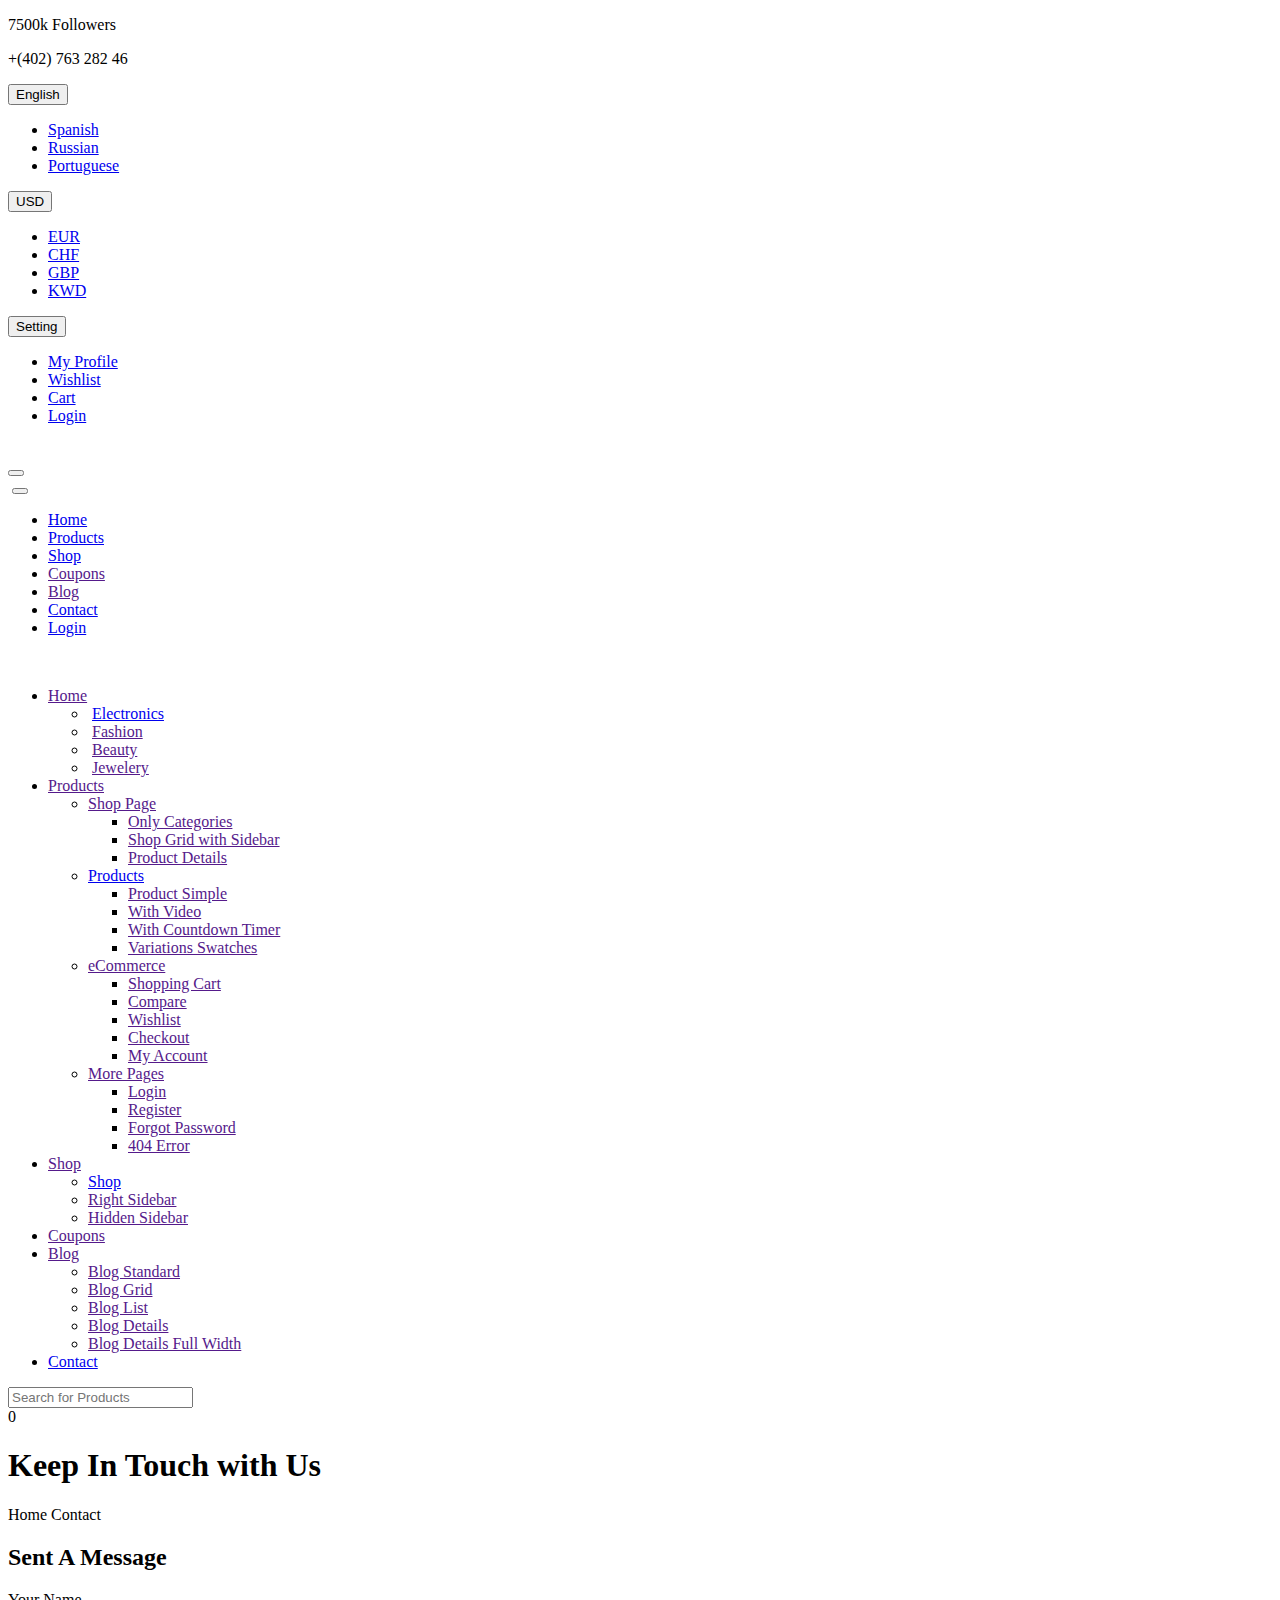
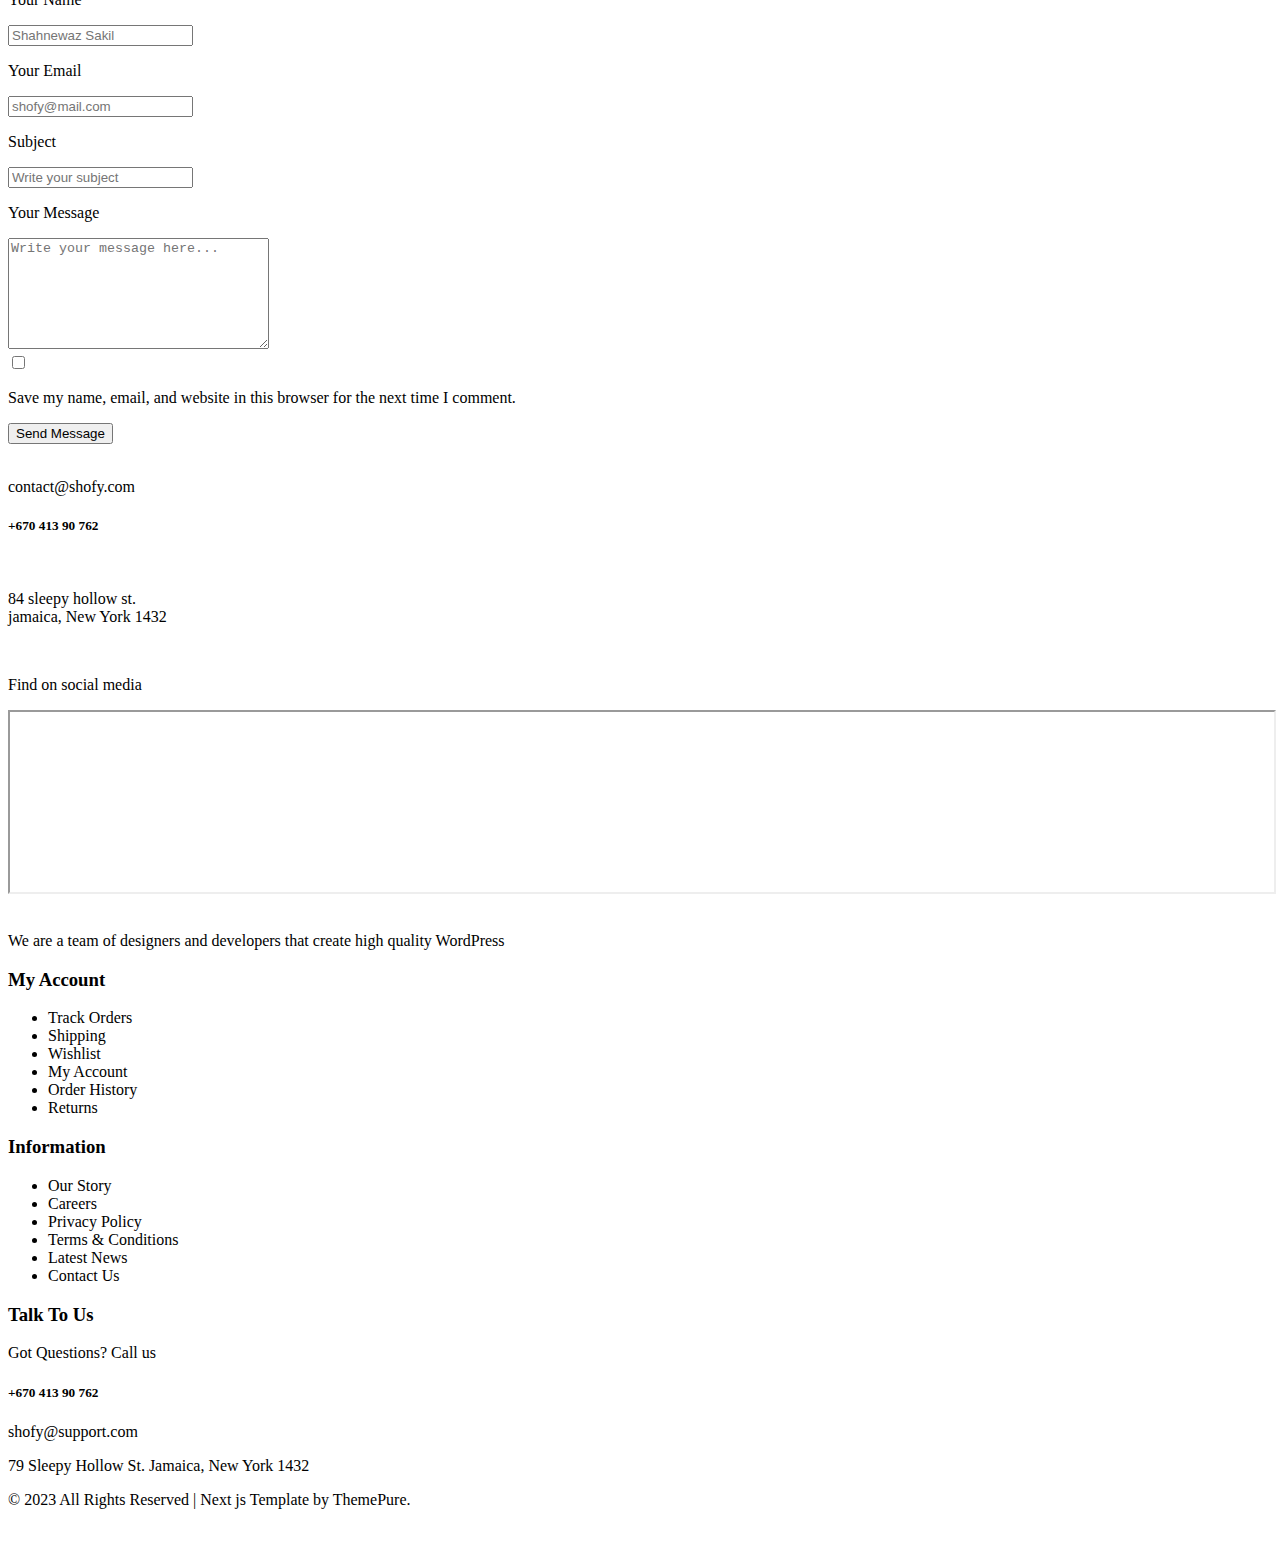
==== shofy/contact.html @ fc6c0d4c "contact" ====
<!DOCTYPE html>
<html lang="en">
<head>
    <meta charset="UTF-8">
    <meta http-equiv="X-UA-Compatible" content="IE=edge">
    <meta name="viewport" content="width=device-width, initial-scale=1.0">
    <title>Shofy</title>
    <link rel="stylesheet" href="/styles/contact.css">
    <link
    href="https://cdn.jsdelivr.net/npm/bootstrap@5.3.0/dist/css/bootstrap.min.css"
    rel="stylesheet"
    integrity="sha384-9ndCyUaIbzAi2FUVXJi0CjmCapSmO7SnpJef0486qhLnuZ2cdeRhO02iuK6FUUVM"
    crossorigin="anonymous"
  />
  <link
    rel="stylesheet"
    href="https://cdnjs.cloudflare.com/ajax/libs/font-awesome/6.4.0/css/all.min.css"
    integrity="sha512-iecdLmaskl7CVkqkXNQ/ZH/XLlvWZOJyj7Yy7tcenmpD1ypASozpmT/E0iPtmFIB46ZmdtAc9eNBvH0H/ZpiBw=="
    crossorigin="anonymous"
    referrerpolicy="no-referrer"
  />
</head>
<body>
    <header class="header">
        <div class="header-top">
          <div class="container d-md-flex justify-content-between d-none">
            <div class="left d-flex align-items-center">
              <div class="leftBox d-flex align-items-center pe-2">
                <i class="fa-brands fa-facebook-f"></i>
                <p class="m-0 ps-2">7500k Followers</p>
              </div>
              <div class="rightbox d-flex align-items-center ms-2">
                <i class="fa-solid fa-phone-volume"></i>
                <p class="m-0 ps-2">+(402) 763 282 46</p>
              </div>
            </div>
            <div class="right d-flex">
              <div class="dropdown">
                <button
                  class="btn dropdown-toggle"
                  type="button"
                  data-bs-toggle="dropdown"
                  aria-expanded="false"
                >
                  English <i class="fa-solid fa-chevron-down"></i>
                </button>
                <ul class="dropdown-menu">
                  <li><a class="dropdown-item" href="#">Spanish</a></li>
                  <li><a class="dropdown-item" href="#">Russian</a></li>
                  <li><a class="dropdown-item" href="#">Portuguese</a></li>
                </ul>
              </div>
              <div class="dropdown">
                <button
                  class="btn dropdown-toggle"
                  type="button"
                  data-bs-toggle="dropdown"
                  aria-expanded="false"
                >
                  USD <i class="fa-solid fa-chevron-down"></i>
                </button>
                <ul class="dropdown-menu">
                  <li><a class="dropdown-item" href="#">EUR</a></li>
                  <li><a class="dropdown-item" href="#">CHF</a></li>
                  <li><a class="dropdown-item" href="#">GBP</a></li>
                  <li><a class="dropdown-item" href="#">KWD</a></li>
                </ul>
              </div>
              <div class="dropdown">
                <button
                  class="btn dropdown-toggle"
                  type="button"
                  data-bs-toggle="dropdown"
                  aria-expanded="false"
                >
                  Setting <i class="fa-solid fa-chevron-down"></i>
                </button>
                <ul class="dropdown-menu">
                  <li><a class="dropdown-item" href="#">My Profile</a></li>
                  <li><a class="dropdown-item" href="#">Wishlist</a></li>
                  <li><a class="dropdown-item" href="#">Cart</a></li>
                  <li><a class="dropdown-item" href="#">Login</a></li>
                </ul>
              </div>
            </div>
          </div>
        </div>
        <div class="header-middle-canvas py-4 d-flex d-lg-none">
          <div class="container">
            <div class="menu w-100 d-flex justify-content-between">
              <div class="left">
                <div class="d-flex align-items-center">
                  <img
                    src="https://shofy-client.vercel.app/_next/static/media/logo.414c93a2.svg"
                    alt=""
                  />
                </div>
              </div>
              <div class="right d-flex align-items-center">
                <div class="shopping-bag">
                  <i class="fa-solid fa-bag-shopping"></i>
                  <span id="count"></span>
                </div>
                <div class="canvas">
                  <button
                    class="btn border-0"
                    type="button"
                    data-bs-toggle="offcanvas"
                    data-bs-target="#offcanvasRight"
                    aria-controls="offcanvasRight"
                  >
                    <i class="fa-solid fa-bars"></i>
                  </button>
  
                  <div
                    class="offcanvas offcanvas-end"
                    tabindex="-1"
                    id="offcanvasRight"
                    aria-labelledby="offcanvasRightLabel"
                  >
                    <div class="offcanvas-header">
                      <img
                        src="https://shofy-client.vercel.app/_next/static/media/logo.414c93a2.svg"
                        alt=""
                      />
                      <button
                        type="button"
                        class="btn-close"
                        data-bs-dismiss="offcanvas"
                        aria-label="Close"
                      ></button>
                    </div>
                    <div class="offcanvas-body">
                      <nav>
                        <ul>
                          <li class="d-flex justify-content-between">
                            <a href="/index.html">Home</a
                            ><i class="fa-solid fa-chevron-right"></i>
                          </li>
                          <li class="d-flex justify-content-between">
                            <a href="/product.html">Products </a
                            ><i class="fa-solid fa-chevron-right"></i>
                          </li>
                          <li class="d-flex justify-content-between">
                            <a href="/shop.html">Shop </a
                            ><i class="fa-solid fa-chevron-right"></i>
                          </li>
                          <li  class="d-flex justify-content-between"><a href="">Coupons</a><i class="fa-solid fa-chevron-right"></i></li>
                          <li class="d-flex justify-content-between">
                            <a href="">Blog</a>
                            <i class="fa-solid fa-chevron-right"></i>
                          </li>
                          <li  class="d-flex justify-content-between"><a href="/contact.html">Contact</a><i class="fa-solid fa-chevron-right"></i></li>
                          <li  class="d-flex justify-content-between"><a href="/login.html">Login</a><i class="fa-solid fa-chevron-right"></i></li>
                        </ul>
                      </nav>
                    </div>
                  </div>
                </div>
              </div>
            </div>
          </div>
        </div>
        <div class="header-bottom d-lg-flex d-none py-3">
          <div class="container">
            <div class="row p-0 d-flex align-items-center">
              <div class="col-lg-2 p-0 h-100">
                <div class="logo">
                  <div class="d-flex align-items-center">
                    <img
                      src="https://shofy-client.vercel.app/_next/static/media/logo.414c93a2.svg"
                      alt=""
                    />
                  </div>
                </div>
              </div>
              <div class="col-lg-5">
                <nav class="w-100 h-100">
                  <ul
                    class="h-100 d-flex justify-content-between align-items-center m-0"
                  >
                    <li>
                      <a href="">Home <i class="fa-solid fa-chevron-down"></i></a>
                      <ul class="submenu homemenu d-flex p-0">
                        <li class="text-center">
                          <img
                            src="https://shofy-client.vercel.app/_next/image?url=%2F_next%2Fstatic%2Fmedia%2Fmenu-home-1.45bfb44f.jpg&w=1920&q=75"
                            alt=""
                          />
                          <a href="/index.html">Electronics</a>
                        </li>
                        <li class="text-center">
                          <img
                            src="https://shofy-client.vercel.app/_next/image?url=%2F_next%2Fstatic%2Fmedia%2Fmenu-home-3.30e1f509.jpg&w=640&q=75"
                            alt=""
                          />
                          <a href="">Fashion</a>
                        </li>
                        <li class="text-center">
                          <img
                            src="https://shofy-client.vercel.app/_next/image?url=%2F_next%2Fstatic%2Fmedia%2Fmenu-home-1.45bfb44f.jpg&w=1920&q=75"
                            alt=""
                          />
                          <a href="">Beauty</a>
                        </li>
                        <li class="text-center">
                          <img
                            src="https://shofy-client.vercel.app/_next/image?url=%2F_next%2Fstatic%2Fmedia%2Fmenu-home-4.f76c63c6.jpg&w=640&q=75"
                            alt=""
                          />
                          <a href="">Jewelery</a>
                        </li>
                      </ul>
                    </li>
                    <li>
                      <a href=""
                        >Products <i class="fa-solid fa-chevron-down"></i
                      ></a>
                      <ul class="submenu menu d-flex pt-5">
                        <li>
                          <a href="">Shop Page</a>
                          <ul class="p-0">
                            <li><a href="">Only Categories</a></li>
                            <li><a href="">Shop Grid with Sidebar</a></li>
                            <li><a href="">Product Details</a></li>
                          </ul>
                        </li>
                        <li>
                          <a href="/product.html">Products</a>
                          <ul class="p-0">
                            <li><a href="">Product Simple</a></li>
                            <li><a href="">With Video</a></li>
                            <li><a href="">With Countdown Timer</a></li>
                            <li><a href="">Variations Swatches</a></li>
                          </ul>
                        </li>
                        <li>
                          <a href="">eCommerce</a>
                          <ul class="p-0">
                            <li><a href="">Shopping Cart</a></li>
                            <li><a href="">Compare</a></li>
                            <li><a href="">Wishlist</a></li>
                            <li><a href="">Checkout</a></li>
                            <li><a href="">My Account</a></li>
                          </ul>
                        </li>
                        <li>
                          <a href="">More Pages</a>
                          <ul class="p-0">
                            <li><a href="">Login</a></li>
                            <li><a href="">Register</a></li>
                            <li><a href="">Forgot Password</a></li>
                            <li><a href="">404 Error</a></li>
                          </ul>
                        </li>
                      </ul>
                    </li>
                    <li>
                      <a href="">Shop <i class="fa-solid fa-chevron-down"></i></a>
                      <ul class="submenu">
                        <li><a href="/shop.html">Shop</a></li>
                        <li><a href="">Right Sidebar</a></li>
                        <li><a href="">Hidden Sidebar</a></li>
                      </ul>
                    </li>
                    <li><a href="">Coupons</a></li>
                    <li>
                      <a href="">Blog <i class="fa-solid fa-chevron-down"></i></a>
                      <ul class="submenu">
                        <li><a href="">Blog Standard</a></li>
                        <li><a href="">Blog Grid</a></li>
                        <li><a href="">Blog List</a></li>
                        <li><a href="">Blog Details</a></li>
                        <li><a href="">Blog Details Full Width</a></li>
                      </ul>
                    </li>
                    <li><a href="/contact.html">Contact</a></li>
                  </ul>
                </nav>
              </div>
              <div class="col-lg-5">
                <div class="box d-flex justify-content-end">
                  <div class="carts d-flex justify-content-between">
                    <div class="search d-flex align-items-center">
                      <input type="text" placeholder="Search for Products" />
                      <div class="btn">
                        <i class="fa-solid fa-magnifying-glass"></i>
                      </div>
                    </div>
                    <div class="info d-flex align-items-center">
                      <div class="arrow">
                        <i class="fa-solid fa-right-left"></i>
                      </div>
                      <div class="heart">
                        <i class="fa-regular fa-heart"></i>
                        <span>0</span>
                      </div>
                      <div class="shopping-bag">
                        <i class="fa-solid fa-bag-shopping"></i>
                        <span id="productCount"></span>
                      </div>
                    </div>
                  </div>
                </div>
              </div>
            </div>
          </div>
        </div>
      </header>

      <section class="message">
        <div class="container">
          <div class="head text-center py-5">
            <h1>Keep In Touch with Us</h1>
            <p class="d-flex align-items-center justify-content-center">Home <i class="fa-solid fa-circle"></i> Contact</p>
          </div>
          <div class="bottom">
            <div class="box p-5">
                <div class="headText">
                    <h2>Sent A Message</h2>
                </div>
                <div class="row g-5">
                   <div class="col-md-12 col-lg-8">
                    <div class="inputs">
                        <div class="input">
                            <p>Your Name</p>
                            <input type="text" class="ps-3" placeholder="Shahnewaz Sakil">
                        </div>
                        <div class="input">
                            <p>Your Email</p>
                            <input type="email" class="ps-3" placeholder="shofy@mail.com">
                        </div>
                        <div class="input">
                            <p>Subject</p>
                            <input type="text" class="ps-3" placeholder="Write your subject">
                        </div>
                        <div class="text">
                            <p>Your Message</p>
                            <textarea class="p-3" cols="30" rows="7" placeholder="Write your message here..."></textarea>
                        </div>
                        <div class="check d-flex my-3">
                            <input type="checkbox" name="" id=""> <p class="m-0 ms-2">Save my name, email, and website in this browser for the next time I comment.</p>
                        </div>
                        <button class="btn">Send Message</button>
                    </div>
                   </div>
                   <div class="col-md-12 col-lg-4">
                    <div class="infos pt-4">
                        <div class="info">
                            <img src="https://shofy-client.vercel.app/_next/image?url=%2F_next%2Fstatic%2Fmedia%2Fcontact-icon-1.9066600e.png&w=64&q=75" alt="">
                            <p>contact@shofy.com</p>
                            <h5>+670 413 90 762</h5>
                        </div>
                        <div class="info my-5">
                            <img src="https://shofy-client.vercel.app/_next/image?url=%2F_next%2Fstatic%2Fmedia%2Fcontact-icon-2.7114edc9.png&w=96&q=75" alt="">
                            <p>84 sleepy hollow st. <br> jamaica, New York 1432</p>
                        </div>
                        <div class="info">
                            <img src="https://shofy-client.vercel.app/_next/image?url=%2F_next%2Fstatic%2Fmedia%2Fcontact-icon-3.a1ff7720.png&w=96&q=75" alt="">
                            <p>Find on social media</p>
                            <div class="social-media">
                                <i class="fa-brands fa-facebook-f"></i>
                                <i class="fa-brands fa-twitter"></i>
                                <i class="fa-brands fa-linkedin-in"></i>
                            </div>
                        </div>
                    </div>
                   </div>
                </div>
            </div>
            <div className="map my-5">
                <iframe src="https://www.google.com/maps/embed?pb=!1m14!1m8!1m3!1d387191.33808467403!2d-73.979681!3d40.69748800000001!3m2!1i1024!2i768!4f13.1!3m3!1m2!1s0x89c24fa5d33f083b%3A0xc80b8f06e177fe62!2sNew%20York%2C%20NY%2C%20USA!5e0!3m2!1sen!2sbd!4v1689111101633!5m2!1sen!2sbd" style="width: 100%; height: 20vh;" allowfullscreen="" loading="lazy" referrerpolicy="no-referrer-when-downgrade"></iframe>
              </div>
          </div>
        </div>
      </section>

      <footer>
        <div class="container py-5">
          <div class="top">
            <div class="row m-0 g-5">
              <div class="col-sm-12 col-md-6 col-lg-3">
                <div class="box">
                  <div class="logo">
                    <img
                      src="https://shofy-client.vercel.app/_next/static/media/logo.414c93a2.svg"
                      alt=""
                    />
                  </div>
                  <p>
                    We are a team of designers and developers that create high
                    quality WordPress
                  </p>
                  <div class="icons">
                    <i class="fa-brands fa-facebook-f"></i>
                    <i class="fa-brands fa-twitter"></i>
                    <i class="fa-brands fa-linkedin-in"></i>
                    <i class="fa-brands fa-vimeo-v"></i>
                  </div>
                </div>
              </div>
              <div class="col-sm-12 col-md-6 col-lg-3">
                <h3>My Account</h3>
                <ul class="ps-3">
                  <li>Track Orders</li>
                  <li>Shipping</li>
                  <li>Wishlist</li>
                  <li>My Account</li>
                  <li>Order History</li>
                  <li>Returns</li>
                </ul>
              </div>
              <div class="col-sm-12 col-md-6 col-lg-3">
                <h3>Information</h3>
                <ul class="ps-3">
                  <li>Our Story</li>
                  <li>Careers</li>
                  <li>Privacy Policy</li>
                  <li>Terms & Conditions</li>
                  <li>Latest News</li>
                  <li>Contact Us</li>
                </ul>
              </div>
              <div class="col-sm-12 col-md-6 col-lg-3">
                <h3>Talk To Us</h3>
                <p>Got Questions? Call us</p>
                <h5>+670 413 90 762</h5>
                <div class="email d-flex align-items-center">
                  <i class="fa-regular fa-envelope"></i>
                  <p class="m-0 ps-2 w-75">shofy@support.com</p>
                </div>
                <div class="location pt-3 d-flex align-items-center">
                  <i class="fa-solid fa-location-dot"></i>
                  <p class="m-0 ps-2 w-75">
                    79 Sleepy Hollow St. Jamaica, New York 1432
                  </p>
                </div>
              </div>
            </div>
          </div>
          <div class="bottom pt-5">
            <div class="row">
              <div class="col-sm-12 col-md-6">
                <p>
                  &copy; 2023 All Rights Reserved | Next js Template by
                  <span>ThemePure.</span>
                </p>
              </div>
              <div class="col-sm-12 col-md-6">
                <div class="img w-100 d-md-flex justify-content-end">
                  <img
                    src="https://shofy-client.vercel.app/_next/image?url=%2F_next%2Fstatic%2Fmedia%2Ffooter-pay.d72dda14.png&w=256&q=75"
                    alt=""
                  />
                </div>
              </div>
            </div>
          </div>
        </div>
      </footer>

      <script src="/js/contact.js"></script>
      <script
      src="https://cdn.jsdelivr.net/npm/bootstrap@5.3.0/dist/js/bootstrap.bundle.min.js"
      integrity="sha384-geWF76RCwLtnZ8qwWowPQNguL3RmwHVBC9FhGdlKrxdiJJigb/j/68SIy3Te4Bkz"
      crossorigin="anonymous"
    ></script>
</body>
</html>
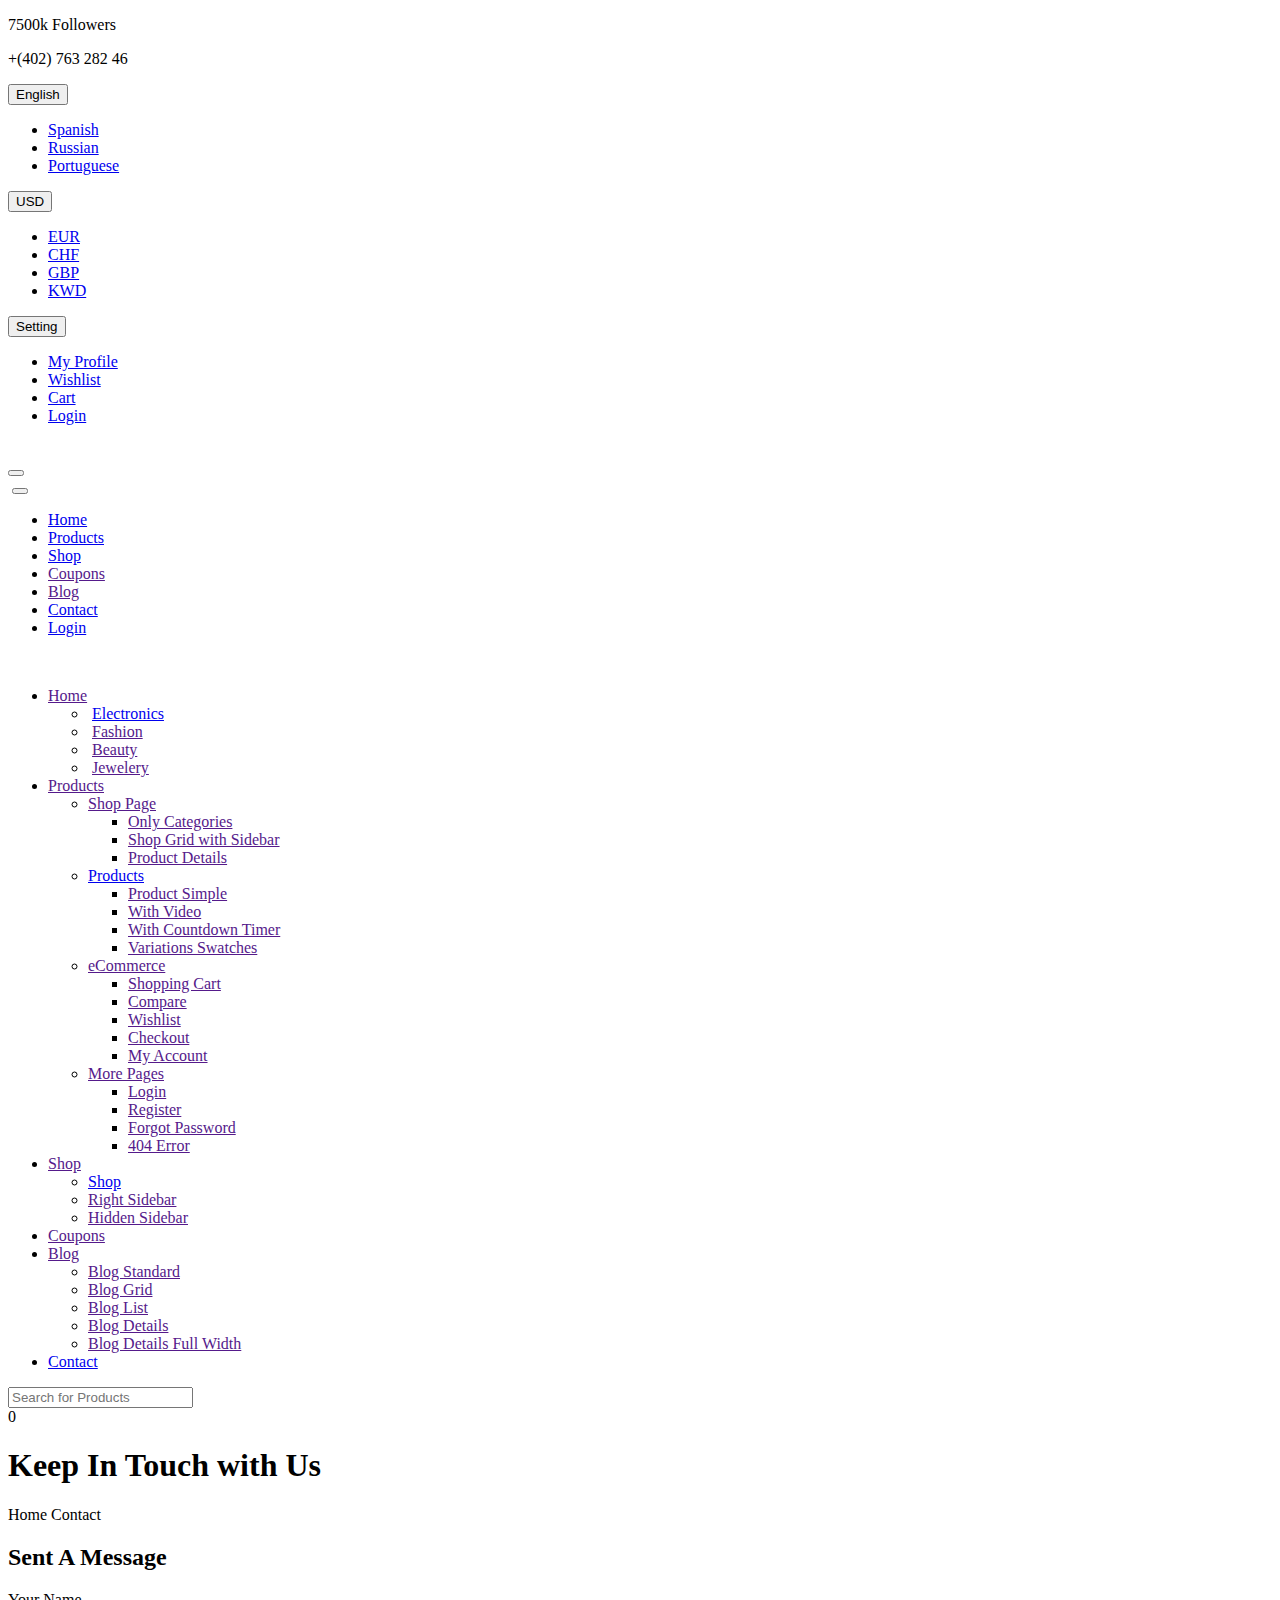
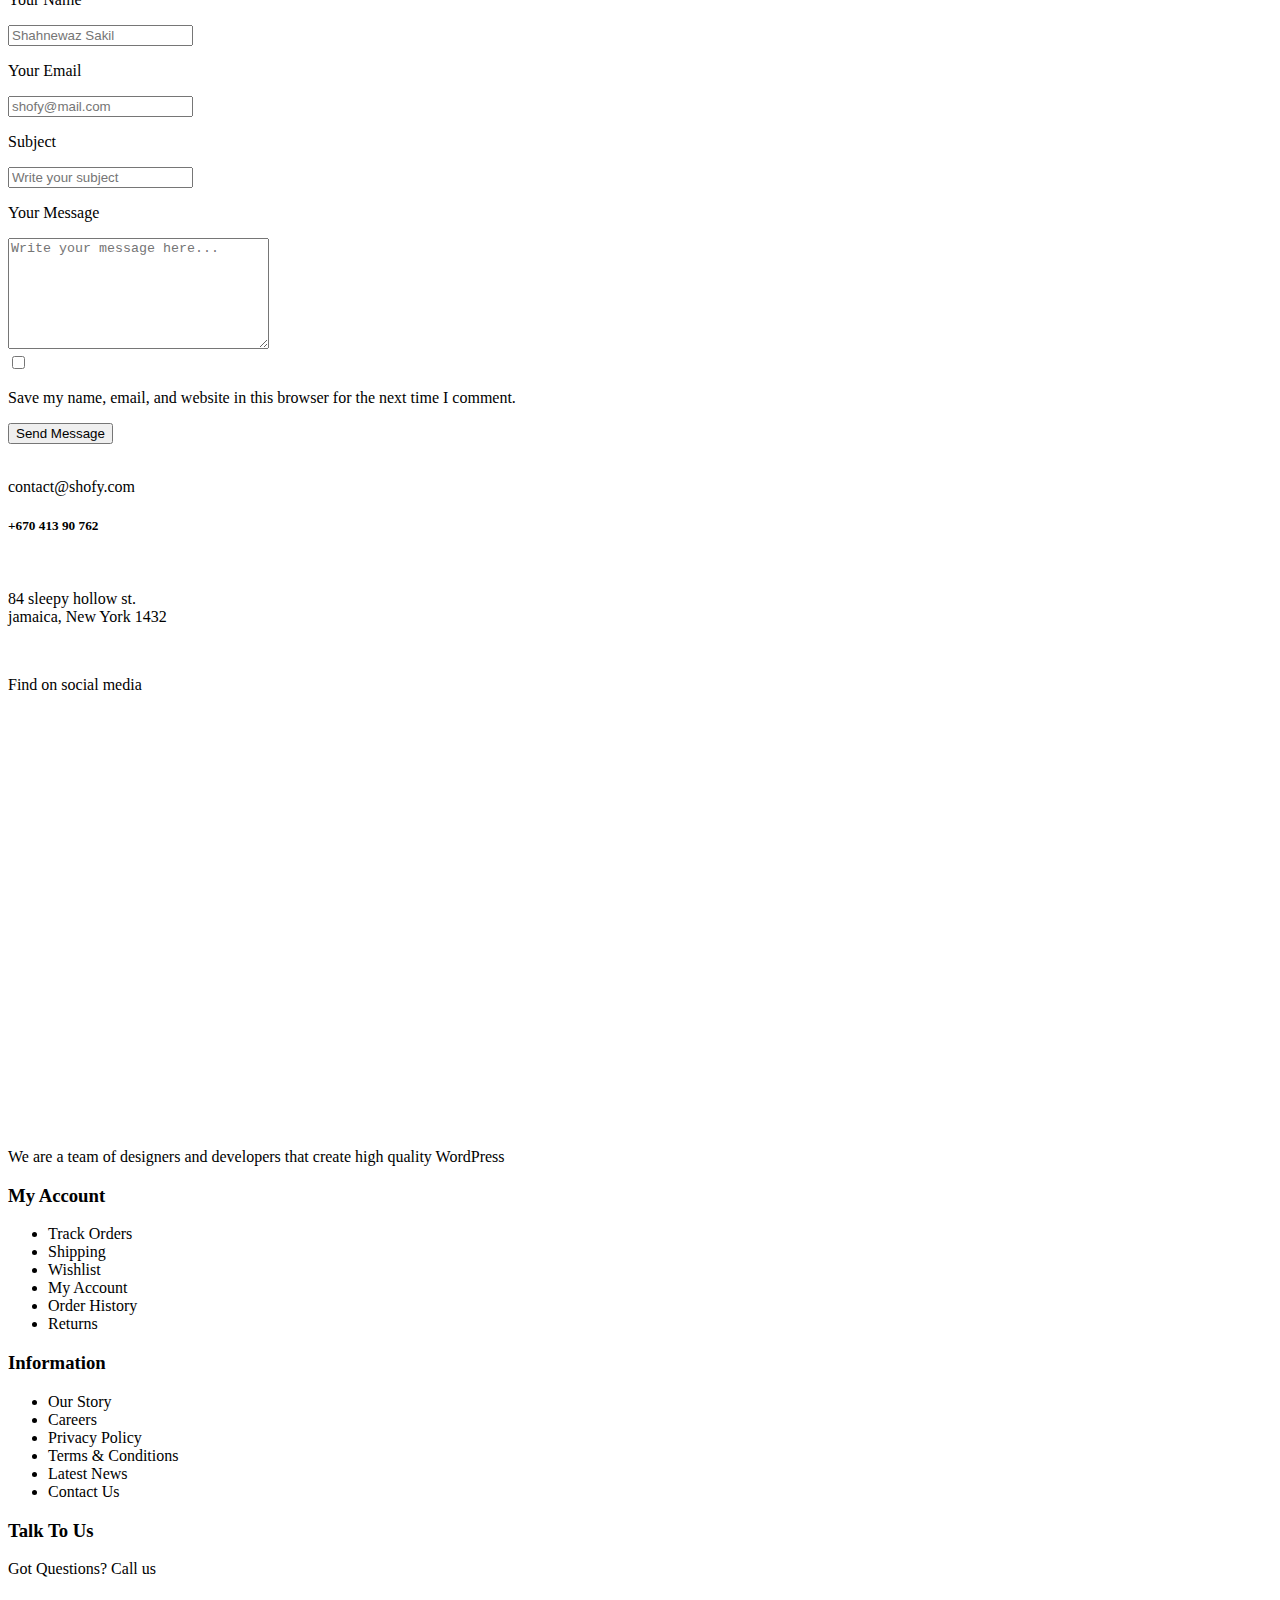
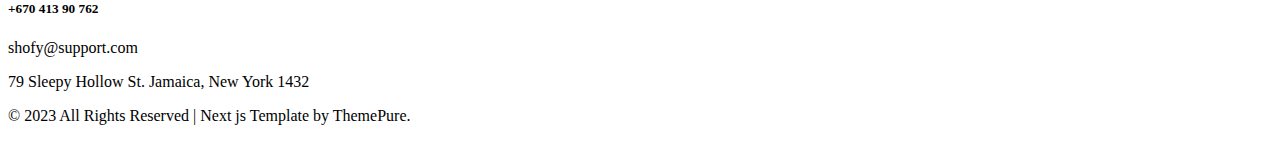
==== commit 25565b8d: "login" ====
--- a/shofy/contact.html
+++ b/shofy/contact.html
@@ -21,7 +21,7 @@
   />
 </head>
 <body>
-    <header class="header">
+      <header class="header">
         <div class="header-top">
           <div class="container d-md-flex justify-content-between d-none">
             <div class="left d-flex align-items-center">
@@ -314,7 +314,7 @@
             <h1>Keep In Touch with Us</h1>
             <p class="d-flex align-items-center justify-content-center">Home <i class="fa-solid fa-circle"></i> Contact</p>
           </div>
-          <div class="bottom">
+          <div class="bottom mb-5">
             <div class="box p-5">
                 <div class="headText">
                     <h2>Sent A Message</h2>
@@ -368,10 +368,14 @@
                    </div>
                 </div>
             </div>
-            <div className="map my-5">
-                <iframe src="https://www.google.com/maps/embed?pb=!1m14!1m8!1m3!1d387191.33808467403!2d-73.979681!3d40.69748800000001!3m2!1i1024!2i768!4f13.1!3m3!1m2!1s0x89c24fa5d33f083b%3A0xc80b8f06e177fe62!2sNew%20York%2C%20NY%2C%20USA!5e0!3m2!1sen!2sbd!4v1689111101633!5m2!1sen!2sbd" style="width: 100%; height: 20vh;" allowfullscreen="" loading="lazy" referrerpolicy="no-referrer-when-downgrade"></iframe>
-              </div>
-          </div>
+          </div>
+          
+        </div>
+      </section>
+
+      <section class="map my-5">
+        <div class="container">
+          <iframe src="https://www.google.com/maps/embed?pb=!1m14!1m8!1m3!1d387191.33808467403!2d-73.979681!3d40.69748800000001!3m2!1i1024!2i768!4f13.1!3m3!1m2!1s0x89c24fa5d33f083b%3A0xc80b8f06e177fe62!2sNew%20York%2C%20NY%2C%20USA!5e0!3m2!1sen!2sbd!4v1689147909627!5m2!1sen!2sbd"  height="400" style="border:0; width: 100%;" allowfullscreen="" loading="lazy" referrerpolicy="no-referrer-when-downgrade"></iframe>
         </div>
       </section>
 
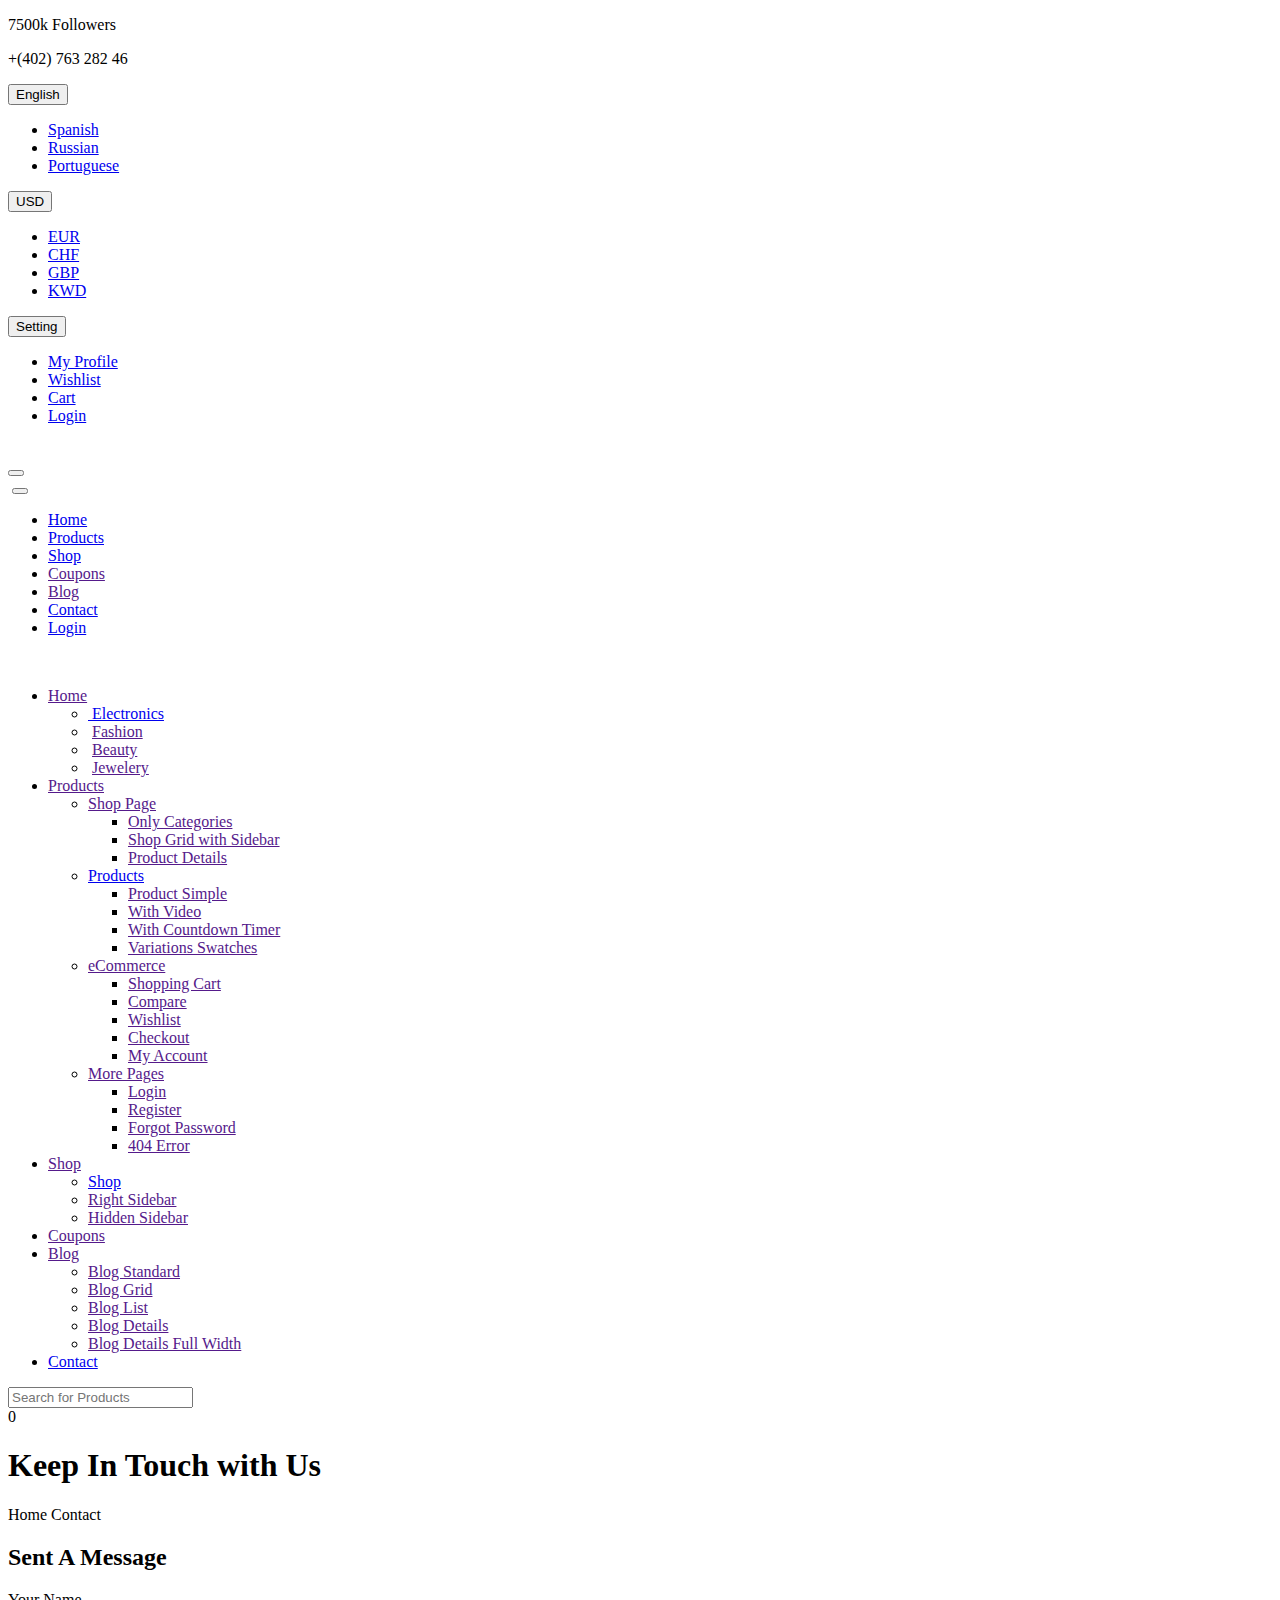
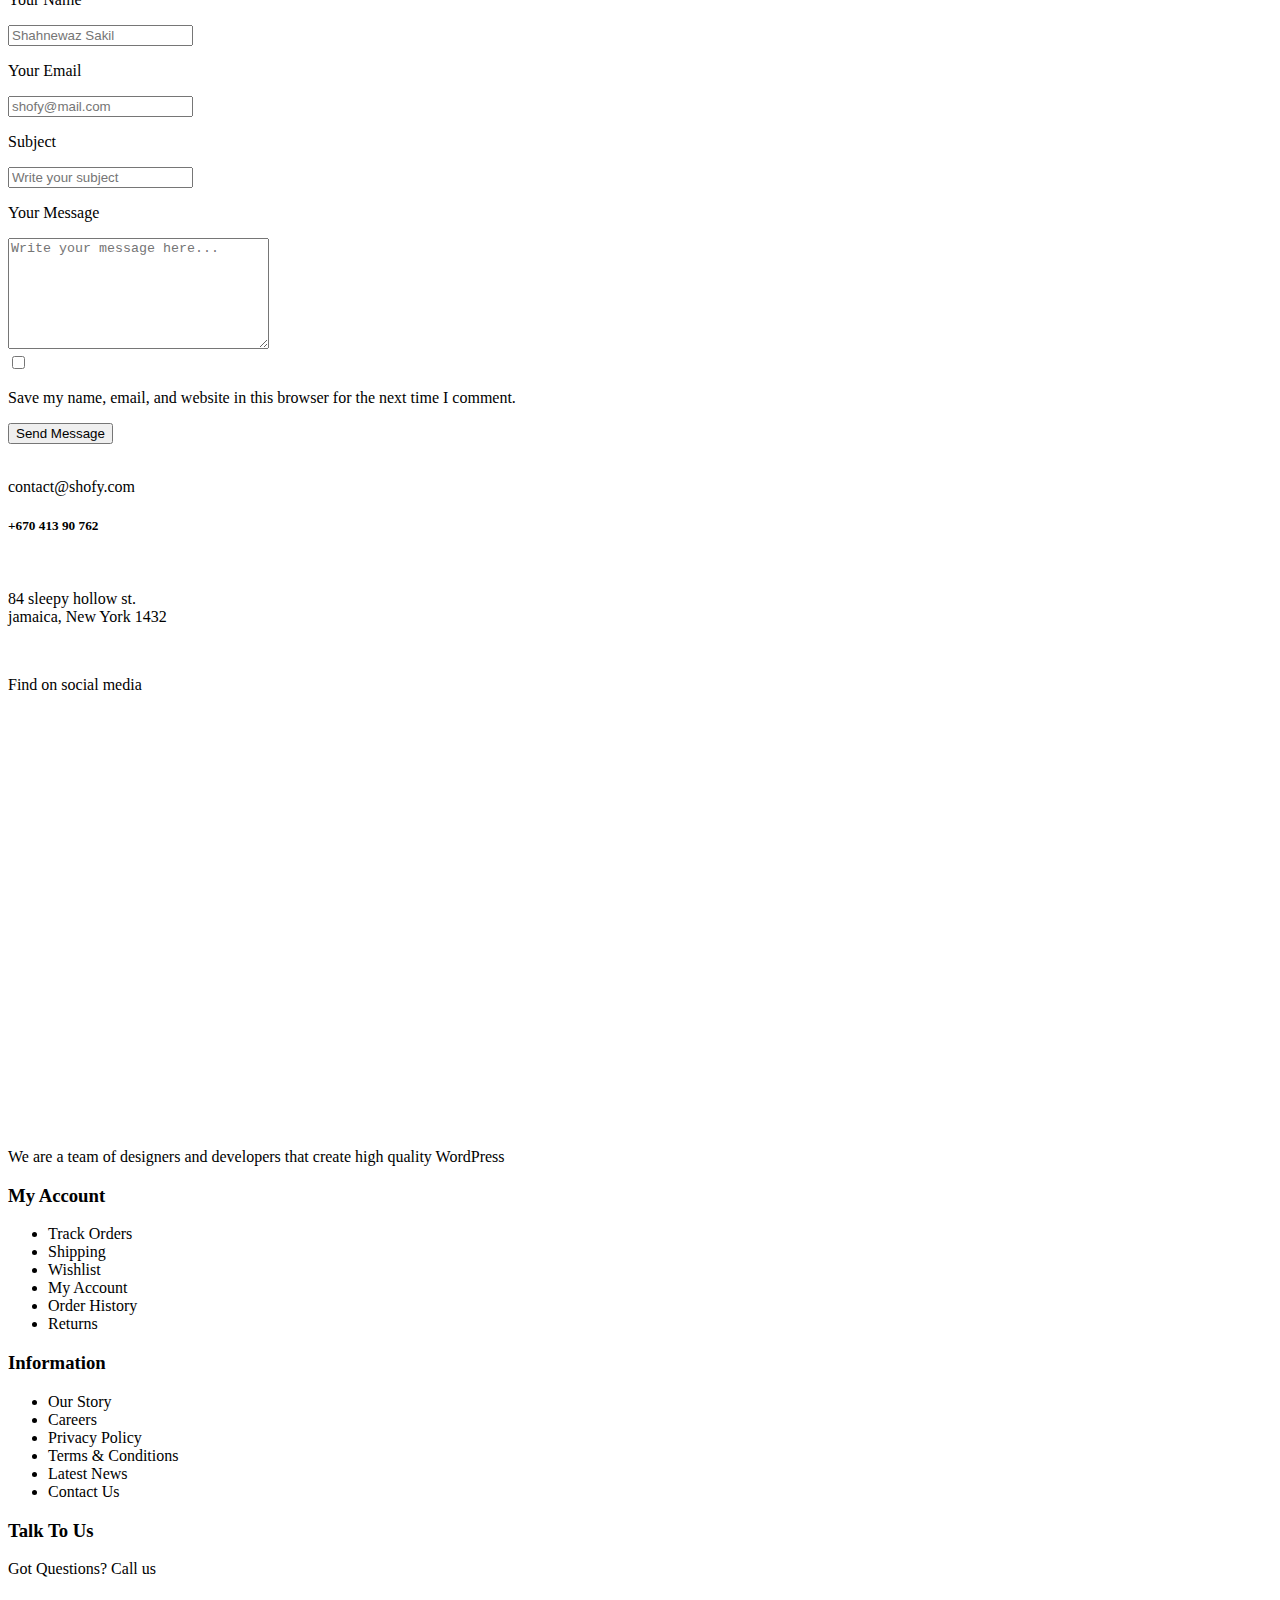
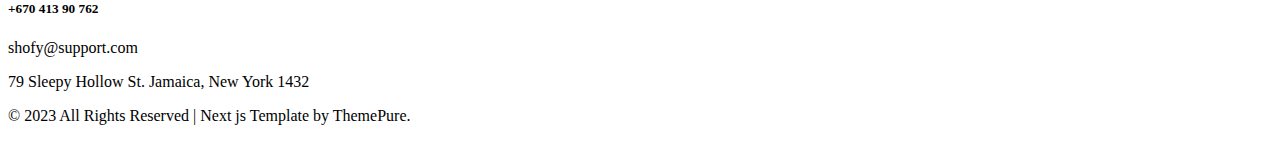
==== commit 7d0400e9: "star" ====
--- a/shofy/contact.html
+++ b/shofy/contact.html
@@ -79,7 +79,7 @@
                   <li><a class="dropdown-item" href="#">My Profile</a></li>
                   <li><a class="dropdown-item" href="#">Wishlist</a></li>
                   <li><a class="dropdown-item" href="#">Cart</a></li>
-                  <li><a class="dropdown-item" href="#">Login</a></li>
+                  <li><a class="dropdown-item" href="/login.html">Login</a></li>
                 </ul>
               </div>
             </div>
@@ -183,10 +183,12 @@
                       <a href="">Home <i class="fa-solid fa-chevron-down"></i></a>
                       <ul class="submenu homemenu d-flex p-0">
                         <li class="text-center">
+                         <a href="/index.html">
                           <img
-                            src="https://shofy-client.vercel.app/_next/image?url=%2F_next%2Fstatic%2Fmedia%2Fmenu-home-1.45bfb44f.jpg&w=1920&q=75"
-                            alt=""
-                          />
+                          src="https://shofy-client.vercel.app/_next/image?url=%2F_next%2Fstatic%2Fmedia%2Fmenu-home-1.45bfb44f.jpg&w=1920&q=75"
+                          alt=""
+                        />
+                         </a>
                           <a href="/index.html">Electronics</a>
                         </li>
                         <li class="text-center">
@@ -431,11 +433,11 @@
                 <h5>+670 413 90 762</h5>
                 <div class="email d-flex align-items-center">
                   <i class="fa-regular fa-envelope"></i>
-                  <p class="m-0 ps-2 w-75">shofy@support.com</p>
+                  <p class="txt m-0 ps-2 w-75">shofy@support.com</p>
                 </div>
                 <div class="location pt-3 d-flex align-items-center">
                   <i class="fa-solid fa-location-dot"></i>
-                  <p class="m-0 ps-2 w-75">
+                  <p class="txt m-0 ps-2 w-75">
                     79 Sleepy Hollow St. Jamaica, New York 1432
                   </p>
                 </div>
